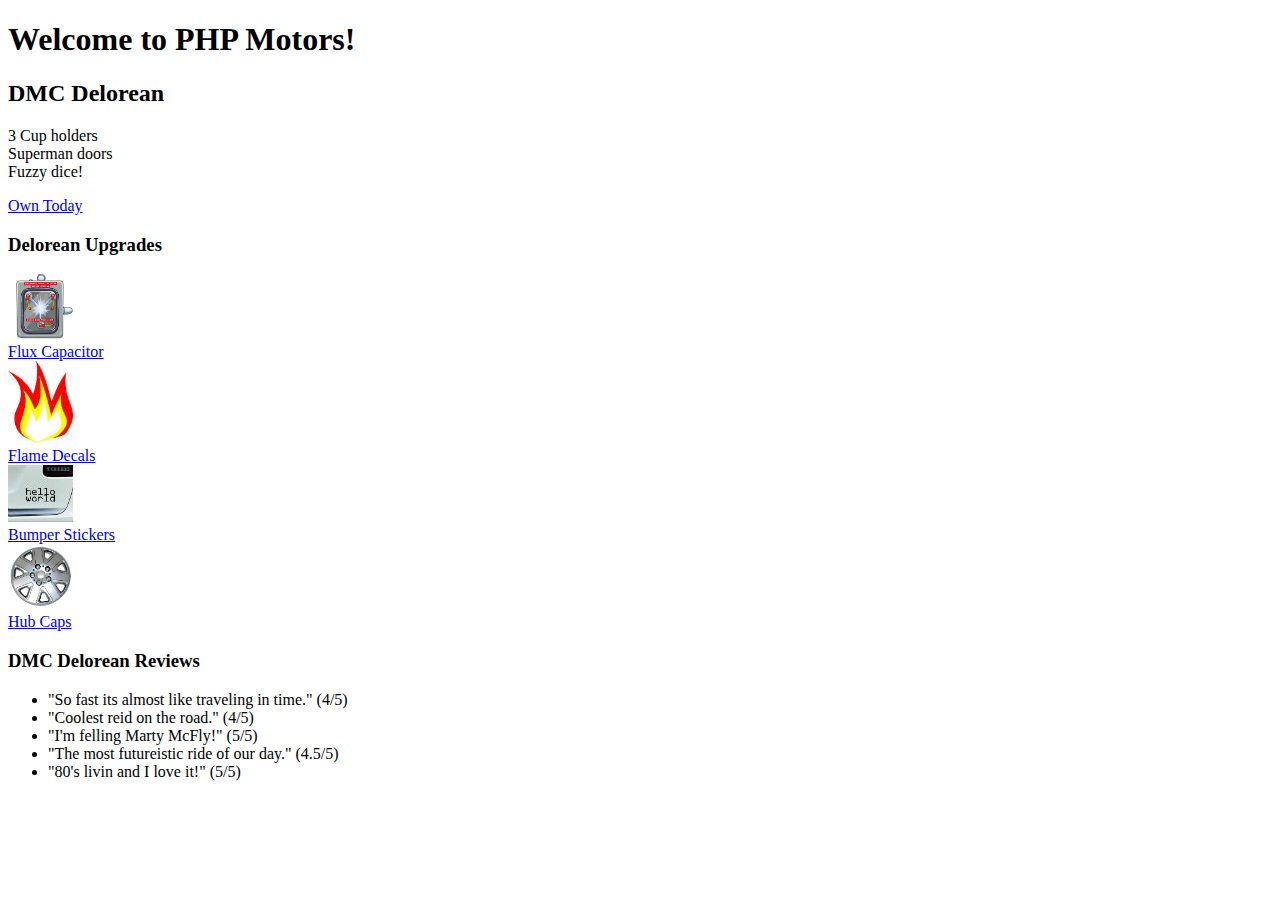
==== index.html @ ae6b2b8d "Started Motors site" ====
<!DOCTYPE html>
<html lang="en">

<head>
    <meta charset="UTF-8">
    <meta http-equiv="X-UA-Compatible" content="IE=edge">
    <meta name="viewport" content="width=device-width, initial-scale=1.0">
    <link rel="stylesheet" type="text/css" href="/motors/css/main.css">
    <style media="screen"></style>
    <link rel="preconnect" href="https://fonts.googleapis.com">
    <link rel="preconnect" href="https://fonts.gstatic.com" crossorigin>
    <link href="https://fonts.googleapis.com/css2?family=Audiowide&display=swap" rel="stylesheet">
    <script src="./js/script.js"></script>
    <title>PHP Motors</title>
</head>

<body>
    <header>
    </header>
    <nav>
    </nav>
    <main class="grid">
        <h1>Welcome to PHP Motors!</h1>
        <div id="overview">
            <div id="details">
                <h2>DMC Delorean</h2>
                <p>3 Cup holders<br>
                    Superman doors<br>
                    Fuzzy dice!</p>
            </div>
            <a href="#">Own Today</a>
        </div>
        <div id="upgrades">
            <h3>Delorean Upgrades</h3>
            <div id="upgrades-grid">
                <div id="flux-cap-img">
                    <img src="./images/upgrades/flux-cap.png" alt="Flux Capacitor">
                </div>
                <a id="flux-cap" href="#">Flux Capacitor</a>
                <div id="flame-img">
                    <img src="./images/upgrades/flame.jpg" alt="Flame Decal">
                </div>
                <a id="flame" href="#">Flame Decals</a>
                <div id="sticker-img">
                    <img src="./images/upgrades/bumper_sticker.jpg" alt="Bumper Stickers">
                </div>
                <a id="sticker" href="#">Bumper Stickers</a>
                <div id="hub-cap-img">
                    <img src="./images/upgrades/hub-cap.jpg" alt="Hub Caps">
                </div>
                <a id="hub-cap" href="#">Hub Caps</a>
            </div>
        </div>
        <div id="reviews">
            <h3>DMC Delorean Reviews</h3>
            <ul>
                <li>"So fast its almost like traveling in time." (4/5)</li>
                <li>"Coolest reid on the road." (4/5)</li>
                <li>"I'm felling Marty McFly!" (5/5)</li>
                <li>"The most futureistic ride of our day." (4.5/5)</li>
                <li>"80's livin and I love it!" (5/5)</li>
            </ul>
        </div>
    </main>
    <footer>
    </footer>
</body>

</html>
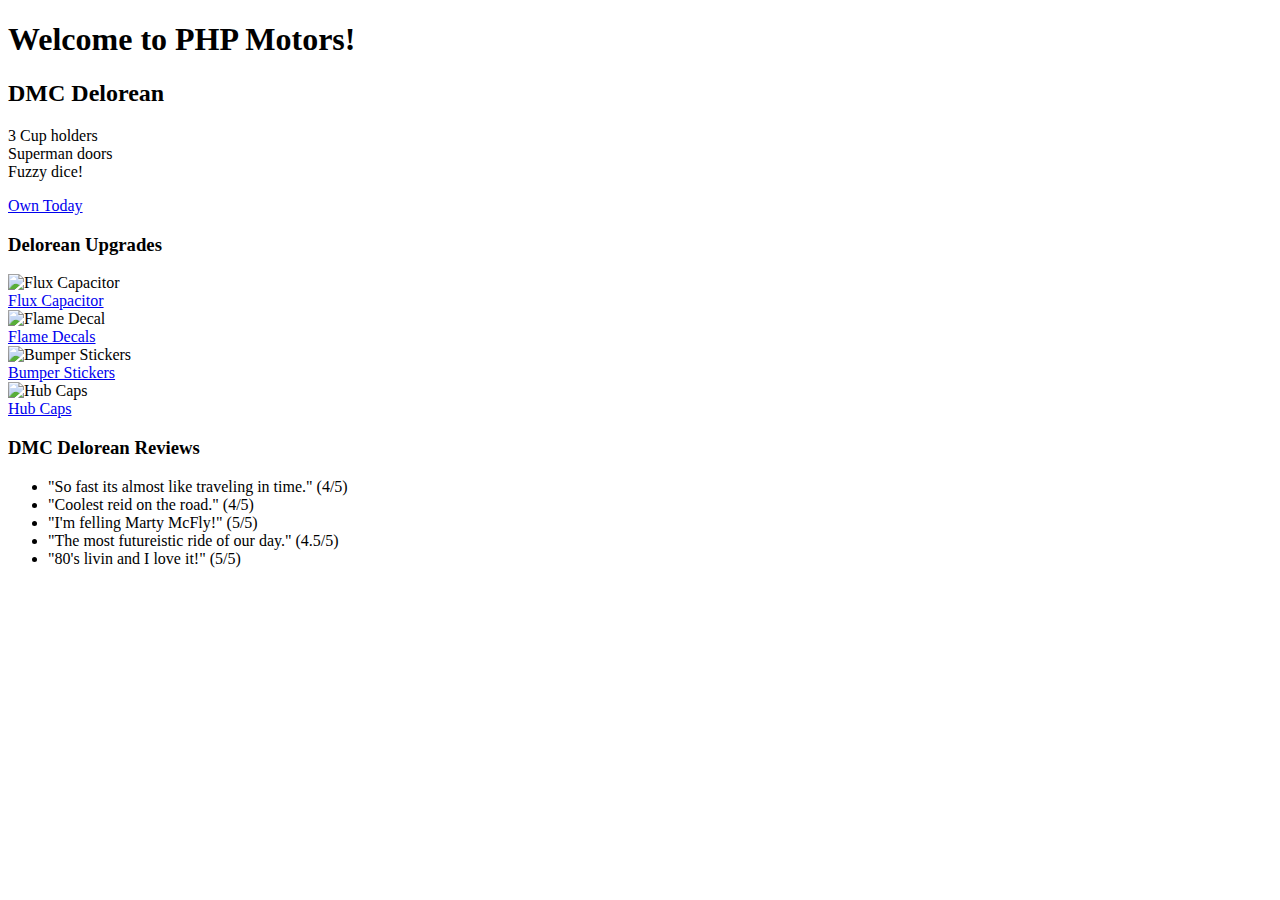
==== commit f14e0496: "Added search page" ====
--- a/index.html
+++ b/index.html
@@ -10,15 +10,13 @@
     <link rel="preconnect" href="https://fonts.googleapis.com">
     <link rel="preconnect" href="https://fonts.gstatic.com" crossorigin>
     <link href="https://fonts.googleapis.com/css2?family=Audiowide&display=swap" rel="stylesheet">
-    <script src="./js/script.js"></script>
+    <script src="/motors/js/main.js" type="module"></script>
     <title>PHP Motors</title>
 </head>
 
 <body>
-    <header>
-    </header>
-    <nav>
-    </nav>
+    <header id="main-header"></header>
+    <nav id="main-nav"></nav>
     <main class="grid">
         <h1>Welcome to PHP Motors!</h1>
         <div id="overview">
@@ -34,19 +32,19 @@
             <h3>Delorean Upgrades</h3>
             <div id="upgrades-grid">
                 <div id="flux-cap-img">
-                    <img src="./images/upgrades/flux-cap.png" alt="Flux Capacitor">
+                    <img src="/motors/images/upgrades/flux-cap.png" alt="Flux Capacitor">
                 </div>
                 <a id="flux-cap" href="#">Flux Capacitor</a>
                 <div id="flame-img">
-                    <img src="./images/upgrades/flame.jpg" alt="Flame Decal">
+                    <img src="/motors/images/upgrades/flame.jpg" alt="Flame Decal">
                 </div>
                 <a id="flame" href="#">Flame Decals</a>
                 <div id="sticker-img">
-                    <img src="./images/upgrades/bumper_sticker.jpg" alt="Bumper Stickers">
+                    <img src="/motors/images/upgrades/bumper_sticker.jpg" alt="Bumper Stickers">
                 </div>
                 <a id="sticker" href="#">Bumper Stickers</a>
                 <div id="hub-cap-img">
-                    <img src="./images/upgrades/hub-cap.jpg" alt="Hub Caps">
+                    <img src="/motors/images/upgrades/hub-cap.jpg" alt="Hub Caps">
                 </div>
                 <a id="hub-cap" href="#">Hub Caps</a>
             </div>
@@ -62,8 +60,7 @@
             </ul>
         </div>
     </main>
-    <footer>
-    </footer>
+    <footer id="main-footer"></footer>
 </body>
 
 </html>